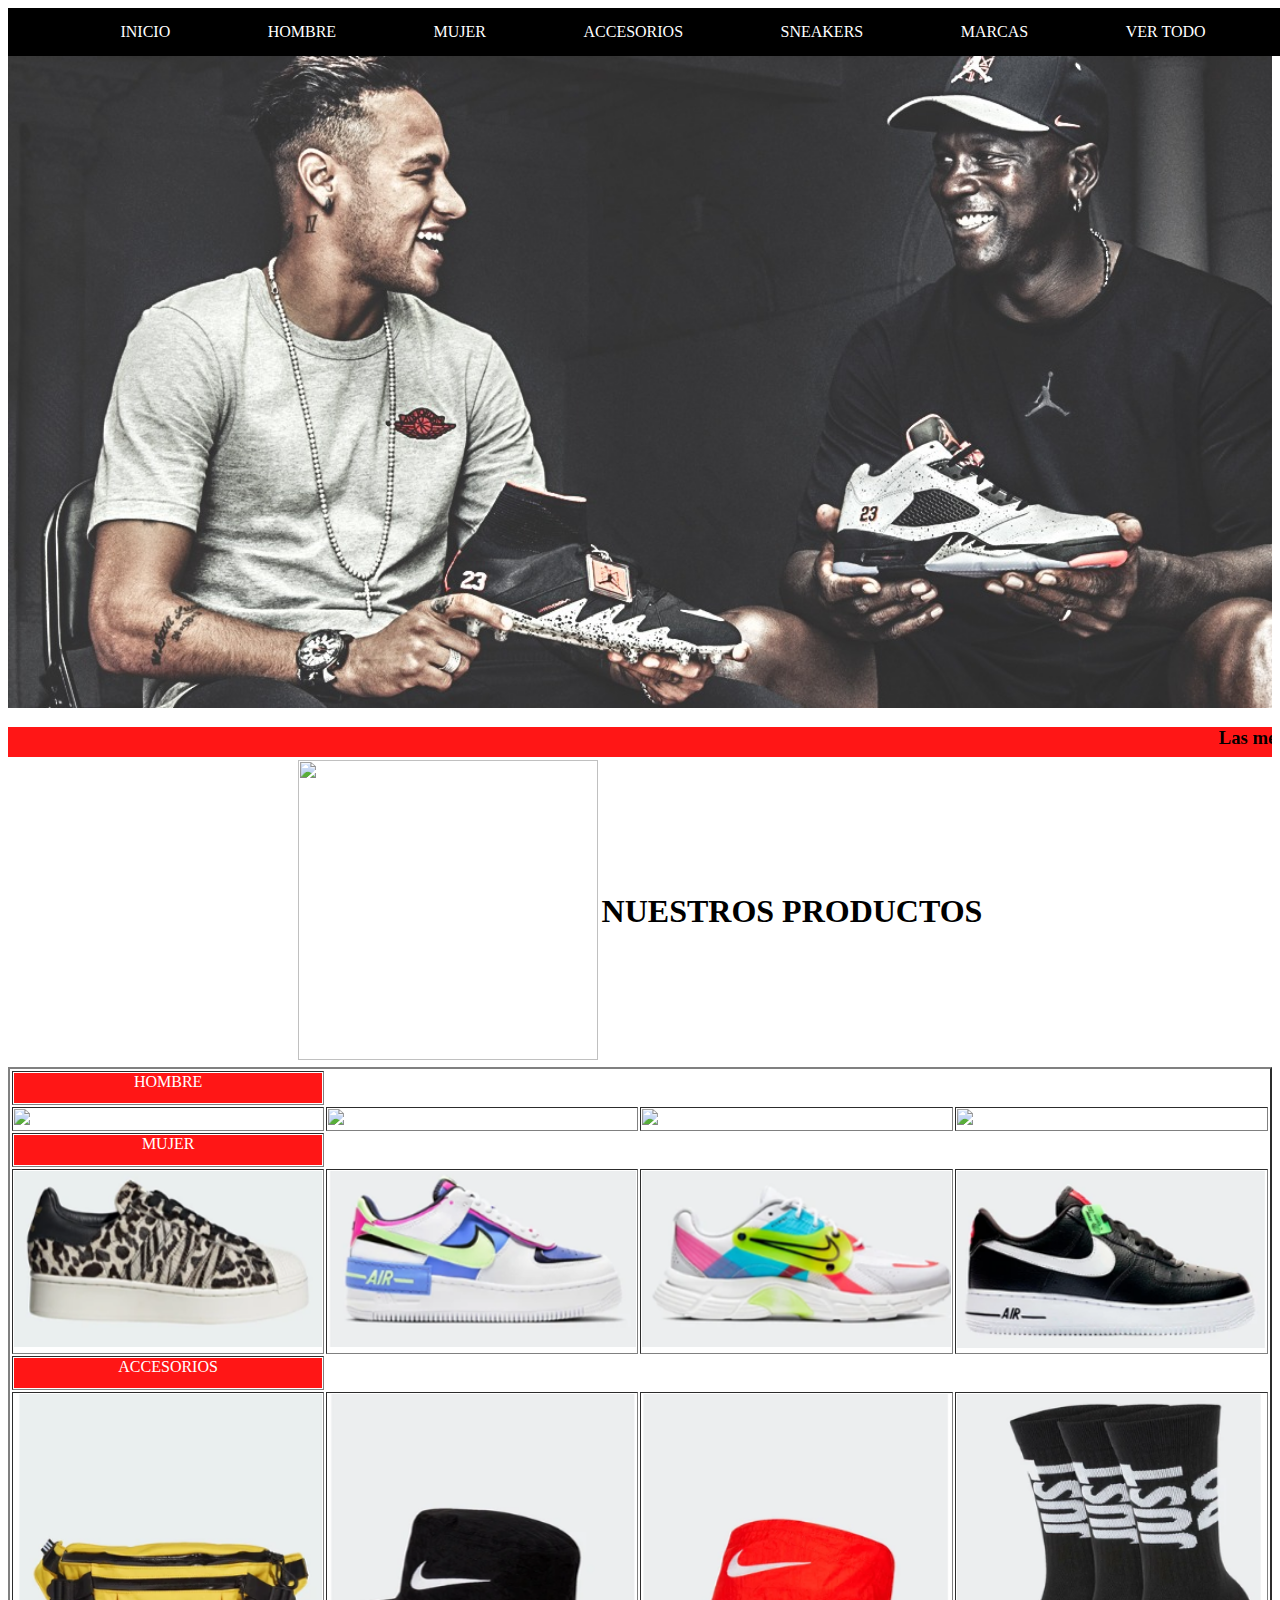
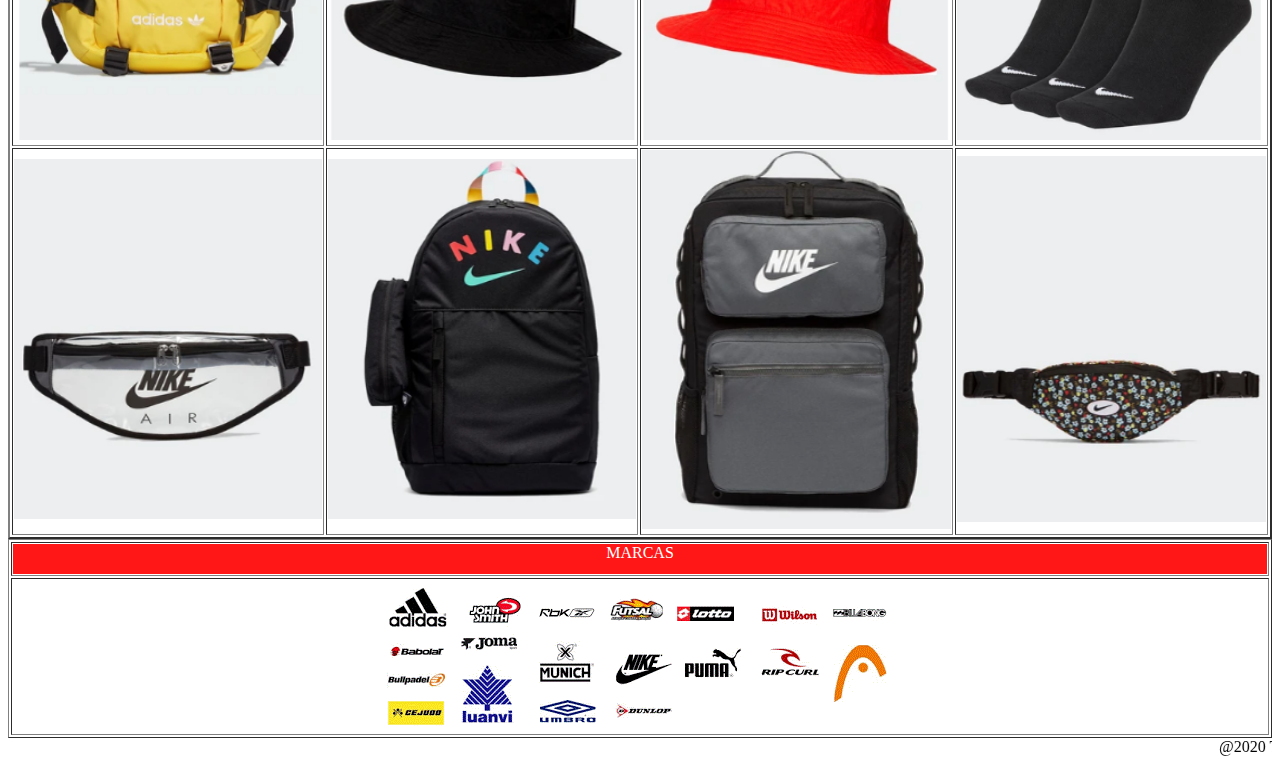
==== index.html @ eeb301fe "Create index.html" ====
<!DOCTYPE html>
<meta name="viewport" content="width=device-width, initial-scale=1.0">
<html>
<head>
<link  rel="icon" href="imagenes/favicon.jpg" type="image/jpg" />

	<title>SNEAKERS.COL</title>
	<meta charset="utf-8">
	<link rel="stylesheet" href="css/estilos.css">

</head>
<body>
	<header> <nav>
		<a href="">INICIO</a>
		<a href="#HOMBRE" title="HOMBRE">HOMBRE</a>
		<a href="#MUJER" title="MUJER">MUJER</a>
		<a href="#ACCESORIOS" title= "ACCESORIOS">ACCESORIOS</a>
		<a href="https://www.dafiti.com.co/sneakers/" target="_blank">SNEAKERS</a>
		<a href="#MARCAS" title="MARCAS">MARCAS</a>
		<a href="#VER TODO" title="VER TODO">VER TODO</a>
	</nav>
 </header>
<a name="VER TODO"></a>
<hgroup class="titulos">
 	<h3><marquee align:"center">Las mejores marcas</marquee></h3>
</hgroup>
<hgroup class="seccion">
<table align="center">
  <tr>
   <td>
<img src="imagenes/logo.png" width= "300" height= "300">
   </td>
   <td>
        <section class="SNEAKERS"><h1 class="titulares">NUESTROS PRODUCTOS</h1>
   </td>
  </tr>
</table>
<table align="center" border="2" width=100%>
  <tr align="center">
    <td><a name="HOMBRE"><section class="titulos">HOMBRE</a></td>
   </tr>
 <tr>
  <td><img src="imagenes/adidas samba x jonah hill.png" width=100%></td>
  <td><img src="imagenes/adidas superstarrun dmc.png" width=100%></td>
  <td><img src="imagenes/air jordan 11 low concord.png" width=100%></td>
  <td><img src="imagenes/nike air barrage low.png" width=100%></td>
 </tr>
  <tr align="center">
  <td><a name="MUJER"><section class="titulos">MUJER</a></td>
  </tr>
  <tr>
  <td><img src="imagenes/Adidas Superstar.png" width=100%></td>
  <td><img src="imagenes/Nike Air Force 1 shadow.png" width=100%></td>
  <td><img src="imagenes/Nike Alphina.png" width=100%></td>
  <td><img src="imagenes/Nike Air force 1 Sage.png" width=100%></td>
 </tr>
<tr align="center">
<td><a name="ACCESORIOS"><section class="titulos">ACCESORIOS</a></td>
  </tr>
 <tr>
  <td><img src="imagenes/Adidas Canguro.png" width=100%></td>
  <td><img src="imagenes/Nike Stussy Bucket Hat black.png" width=100%></td>
  <td><img src="imagenes/Nike Stussy Bucket Hat red.png" width=100%></td>
  <td><img src="imagenes/Nike Medias.png" width=100%></td>
 </tr>
 <tr>
  <td><img src="imagenes/Nike Canguro.png" width=100%></td>
  <td><img src="imagenes/Nike Morral 1.png" width=100%></td>
  <td><img src="imagenes/Nike Morral 2.png" width=100%></td>
  <td><img src="imagenes/Nike Canguro 2.png" width=100%></td>
 </tr>
</tr>
</table>
<table align="center" border="1" width=100%>
<tr>
<td><a name="MARCAS"><section class="titulos">MARCAS</a></td>
  </tr>
 <tr>
  <td align="center"><img src="imagenes/marcas.gif"></td>
 </tr>
</table>
<marquee><section class="SNEAKERS">@2020 Todos los derechos reservados|diseñado por Marcelo Ávila</marquee>
</hgroup>
</body>
</html>
---- css/estilos.css ----
{
	box-sizing: border-box;
margin: #;}
body{
	background: f2f2f2;
}
/"clases reutilizables"/
   centrado{
   	display flex: 
   	justify-content centrado;
   	align-content: center;
   }


header{
	background-image: url(../imagenes/michaeljordan.jpg);
	background-size: cover;
	width: 100%;
	height: 700px;
	 }
nav{
	background: #000;
	padding: 15px;
	display: flex;
	justify-content: space-evenly;
	position: fixed;
	width: 100%
}
a{
	color: #FFF;
	text-decoration: none;
	display: black
	padding:10px;
}
a:hover{
	color: #FF1616;
	font-size:  35px;
	background: #222;
}
.titulos{
	background-color: #FF1616;
	height: 30px;
	width: 100%;
        text-align: center;
.seccion{
	background-color: #ffffff;
	height: 300px;
	width: 100%;
        text-align: center;
}
.SNEAKERS{
        color: #CCCFFF;
	width: 1000%
	height: 1000px;
}
.titulares{
	color: #ffffff;
	font-size: 35px;
	text-transform: uppercase;
        text-align: center;
}
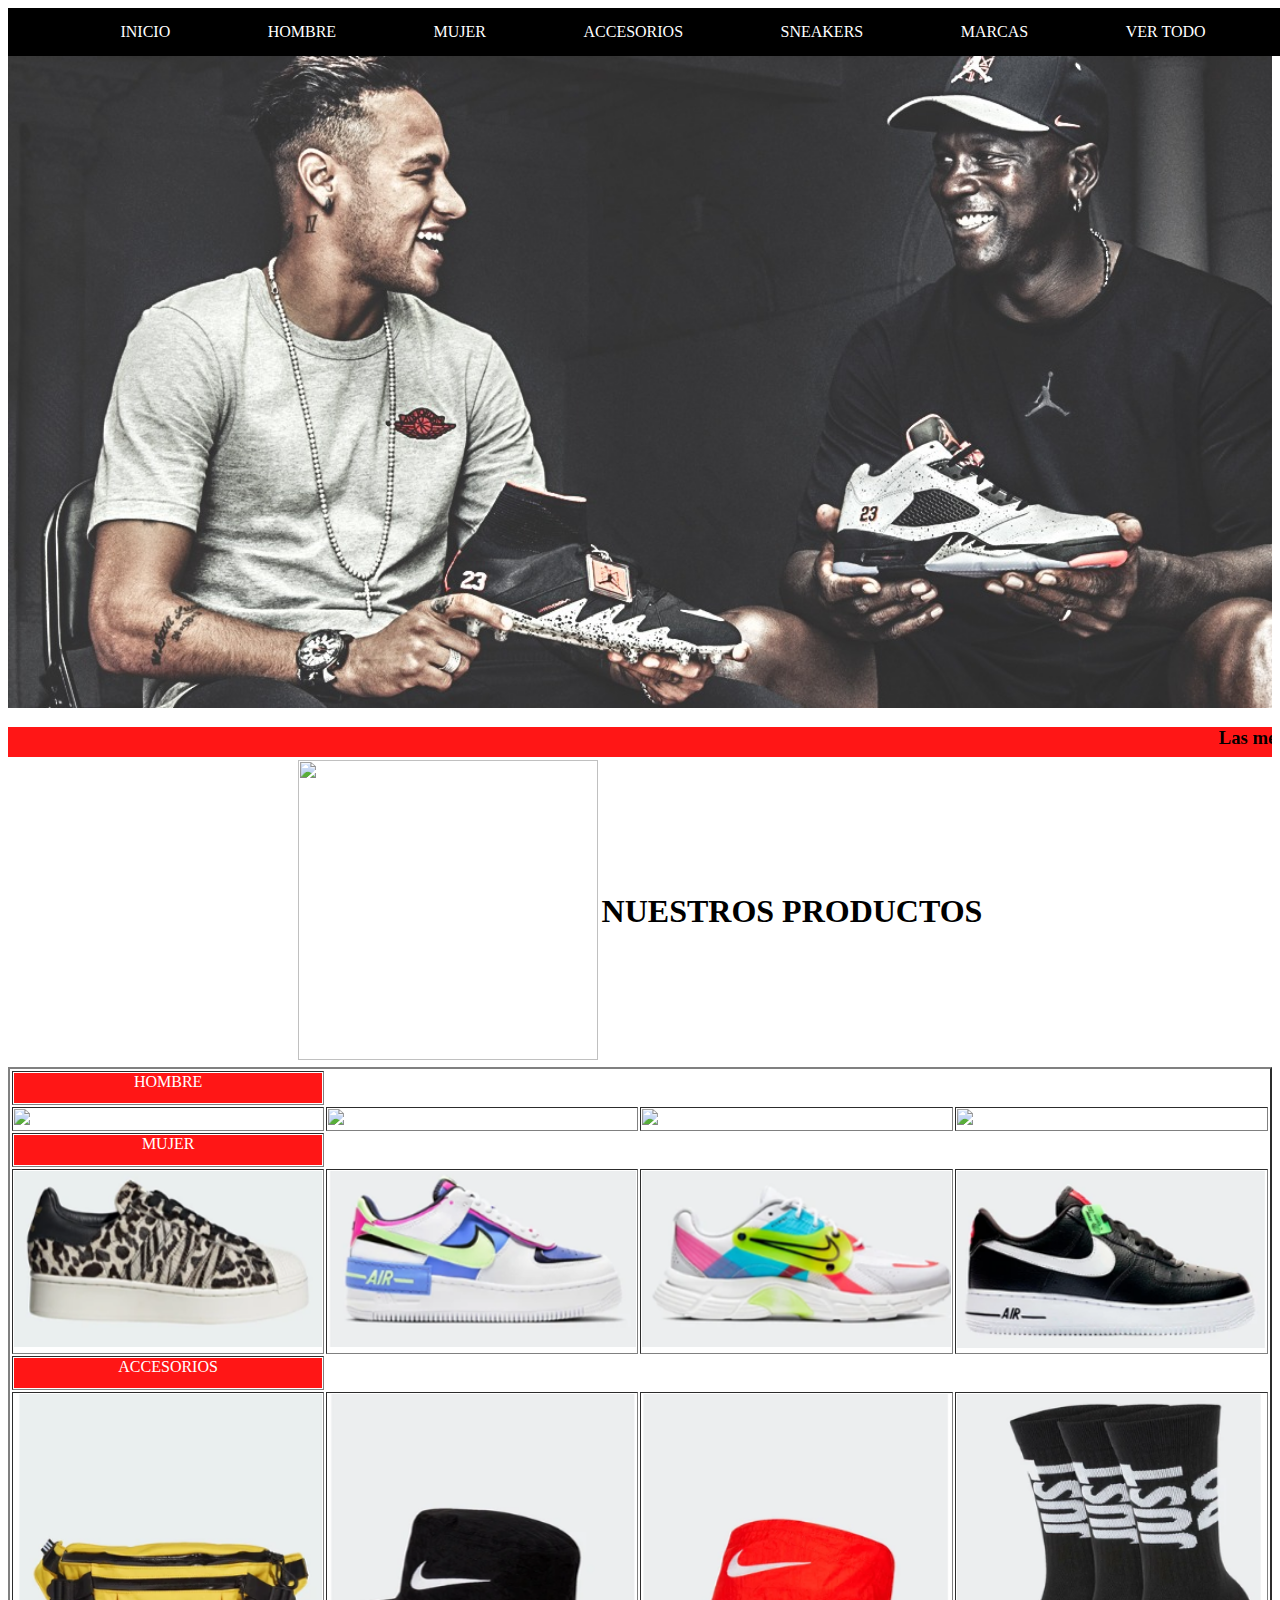
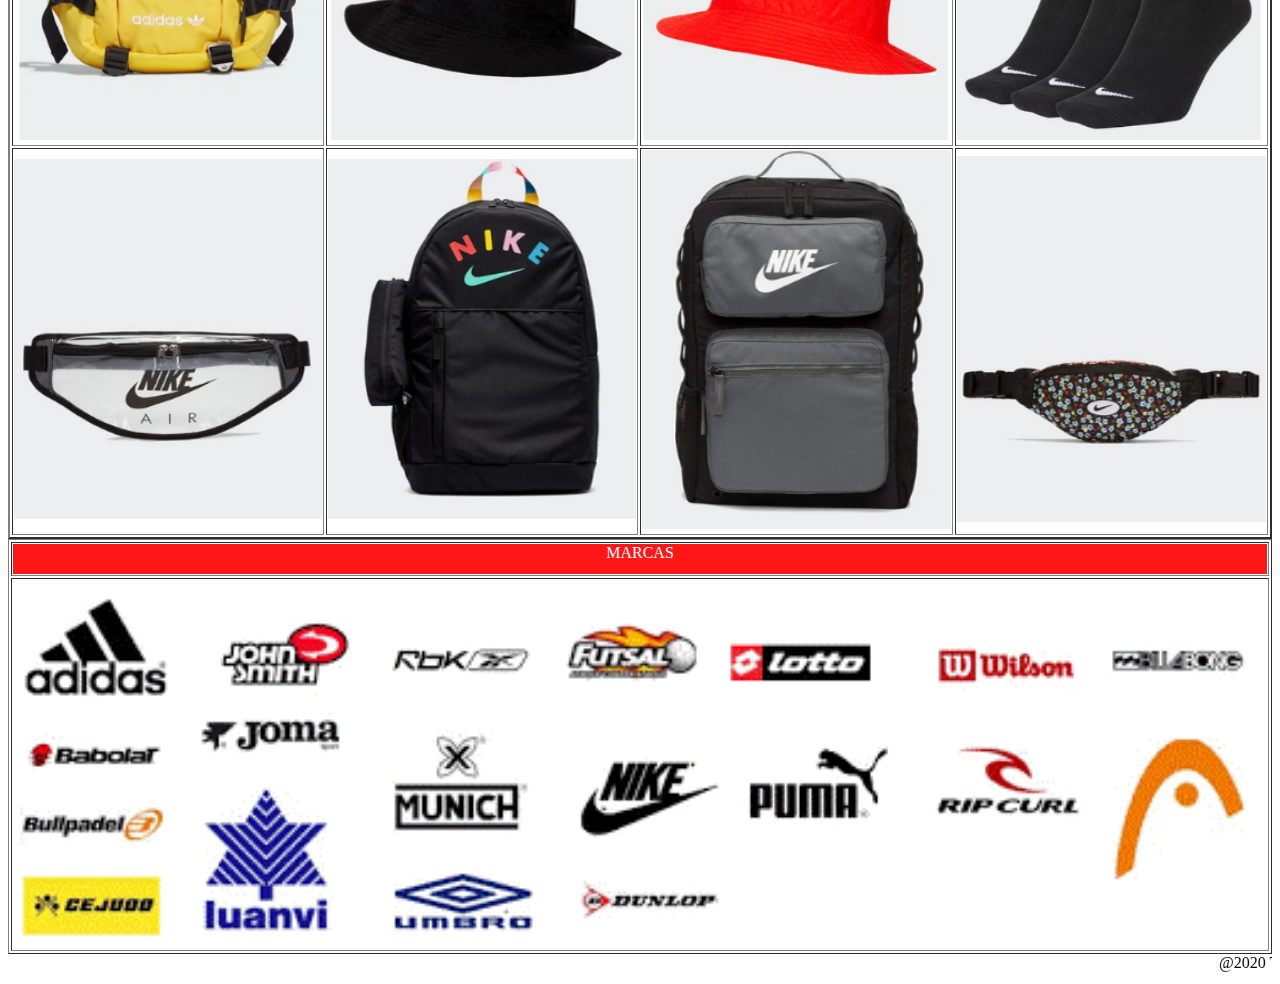
==== commit 798936ad: "Update index.html" ====
--- a/index.html
+++ b/index.html
@@ -76,7 +76,7 @@
 <td><a name="MARCAS"><section class="titulos">MARCAS</a></td>
   </tr>
  <tr>
-  <td align="center"><img src="imagenes/marcas.gif"></td>
+  <td align="center"><img src="imagenes/marcas.gif" width=100%></td>
  </tr>
 </table>
 <marquee><section class="SNEAKERS">@2020 Todos los derechos reservados|diseñado por Marcelo Ávila</marquee>
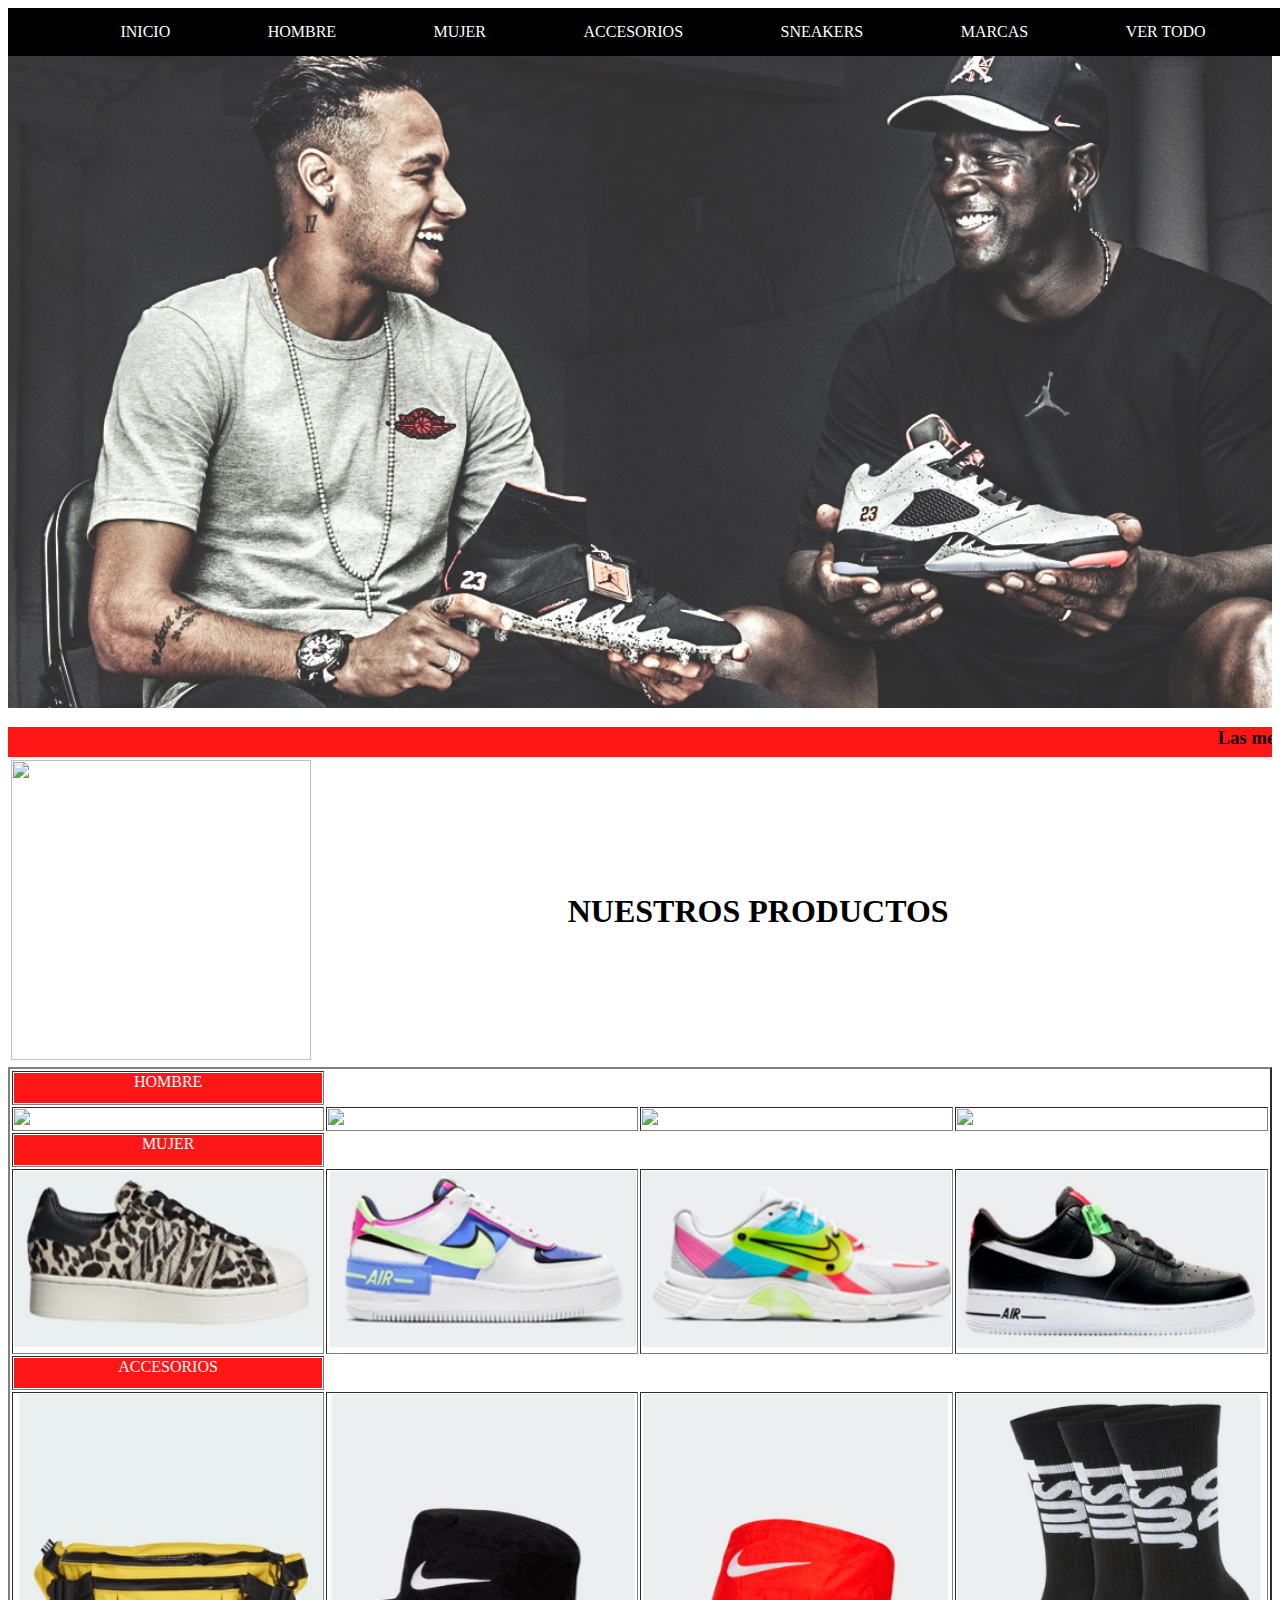
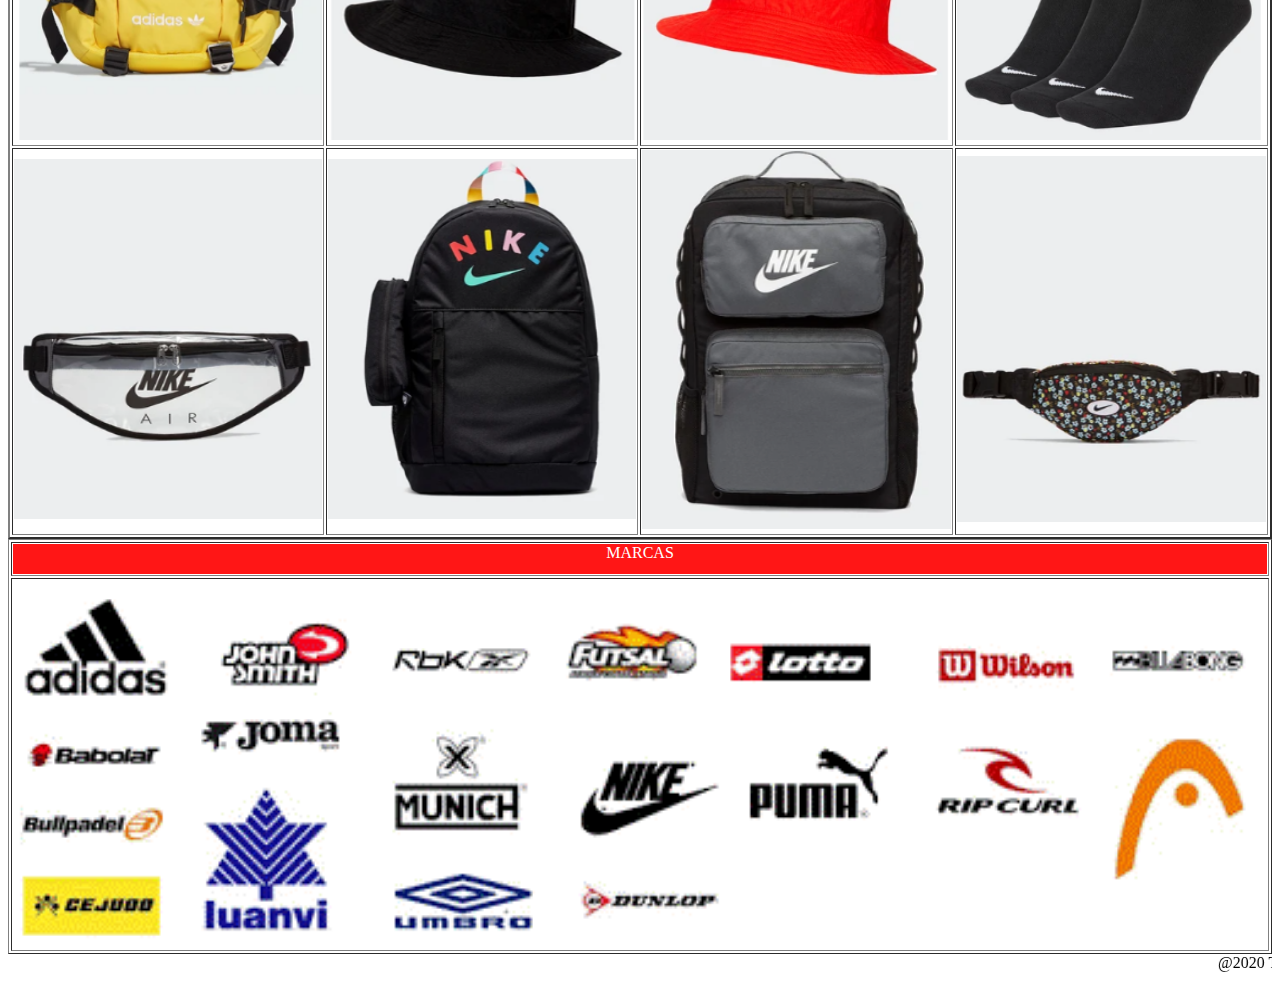
==== commit 8d677f43: "Update index.html" ====
--- a/index.html
+++ b/index.html
@@ -25,7 +25,7 @@
  	<h3><marquee align:"center">Las mejores marcas</marquee></h3>
 </hgroup>
 <hgroup class="seccion">
-<table align="center">
+<table align="center" width=100%>
   <tr>
    <td>
 <img src="imagenes/logo.png" width= "300" height= "300">
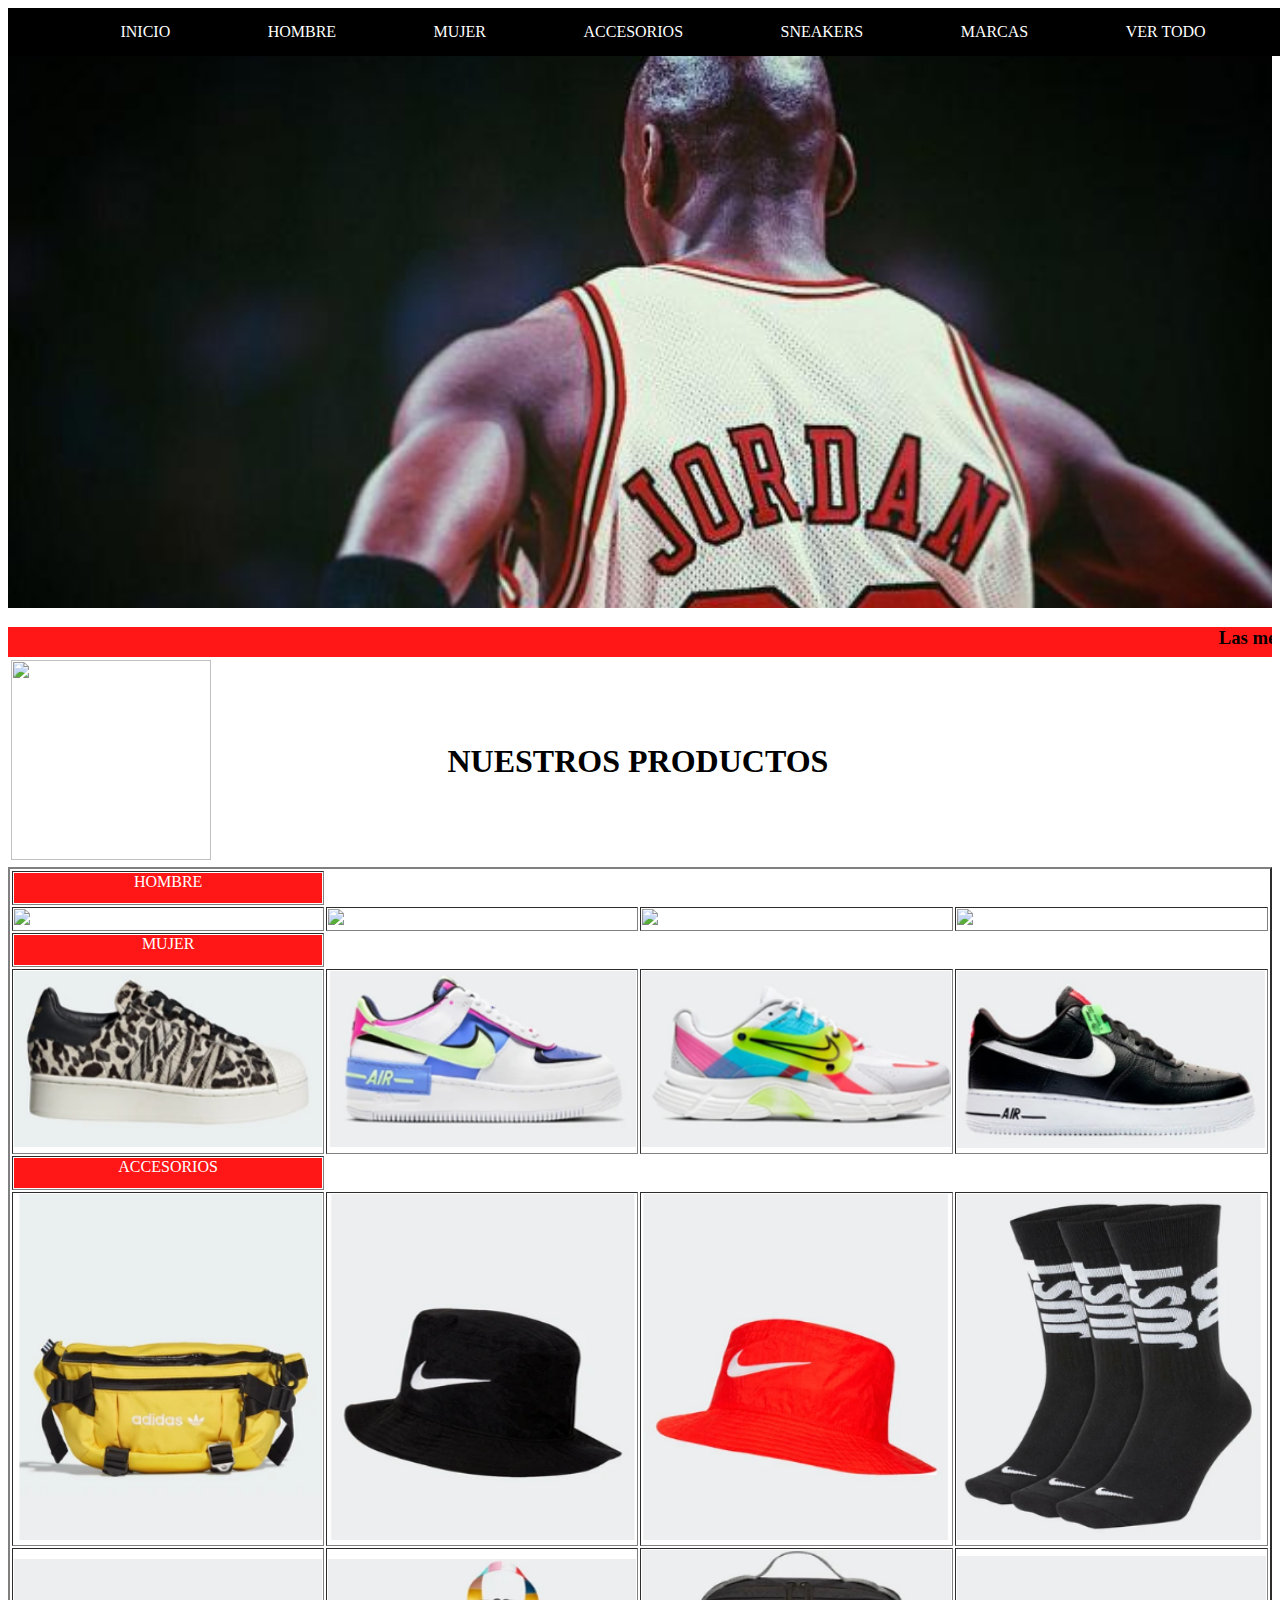
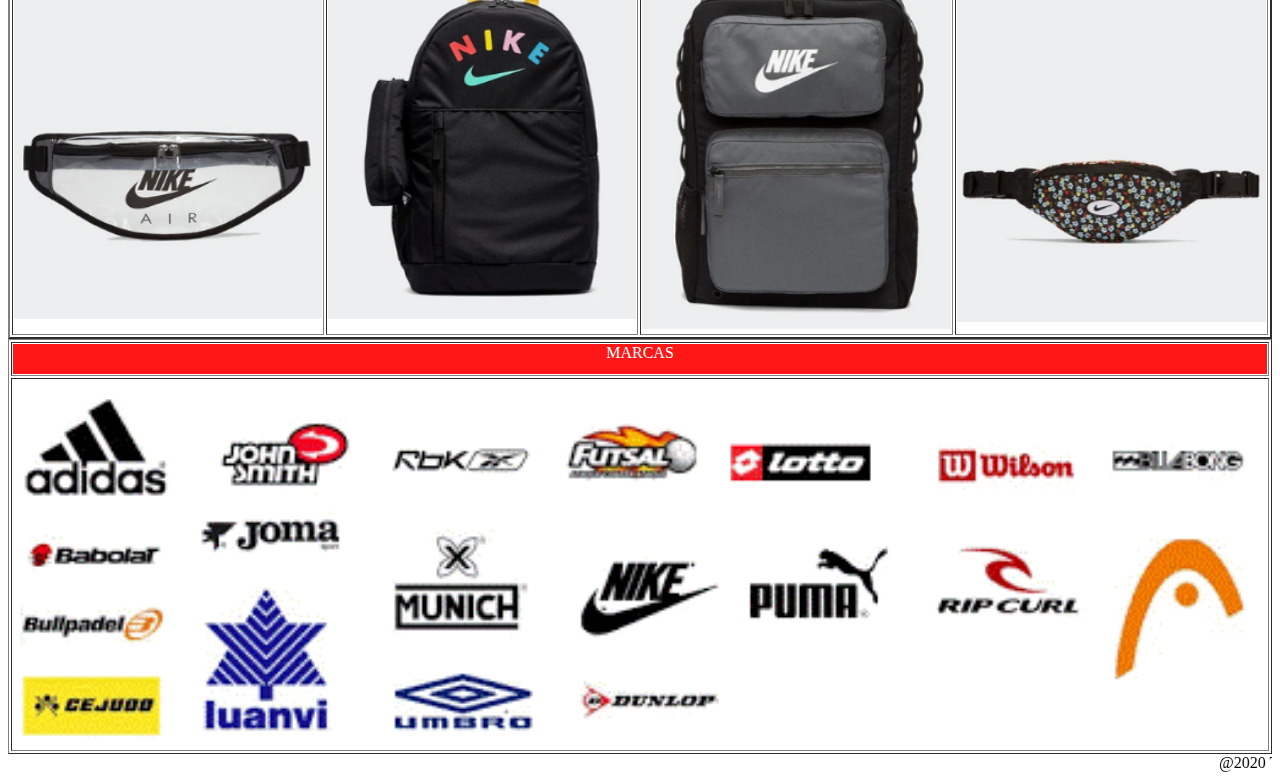
==== commit d701e691: "Update index.html" ====
--- a/index.html
+++ b/index.html
@@ -1,5 +1,4 @@
 <!DOCTYPE html>
-<meta name="viewport" content="width=device-width, initial-scale=1.0">
 <html>
 <head>
 <link  rel="icon" href="imagenes/favicon.jpg" type="image/jpg" />
@@ -15,7 +14,7 @@
 		<a href="#HOMBRE" title="HOMBRE">HOMBRE</a>
 		<a href="#MUJER" title="MUJER">MUJER</a>
 		<a href="#ACCESORIOS" title= "ACCESORIOS">ACCESORIOS</a>
-		<a href="https://www.dafiti.com.co/sneakers/" target="_blank">SNEAKERS</a>
+		<a href="https://hype.com.co/" target="_blank">SNEAKERS</a>
 		<a href="#MARCAS" title="MARCAS">MARCAS</a>
 		<a href="#VER TODO" title="VER TODO">VER TODO</a>
 	</nav>
@@ -28,7 +27,7 @@
 <table align="center" width=100%>
   <tr>
    <td>
-<img src="imagenes/logo.png" width= "300" height= "300">
+<img src="imagenes/logo.png" width= "200" height= "200">
    </td>
    <td>
         <section class="SNEAKERS"><h1 class="titulares">NUESTROS PRODUCTOS</h1>
--- a/css/estilos.css
+++ b/css/estilos.css
@@ -4,7 +4,7 @@
 body{
 	background: f2f2f2;
 }
-/"clases reutilizables"/
+/*clases reutilizables*/
    centrado{
    	display flex: 
    	justify-content centrado;
@@ -13,13 +13,34 @@
 
 
 header{
-	background-image: url(../imagenes/michaeljordan.jpg);
-	background-size: cover;
+	background-image: url(../imagenes/michaeljordan1.jpg);
+        background-size: 100%;
+        background-repeat: no-repeat;
+        background-attachment: fixed;
 	width: 100%;
-	height: 700px;
+	height: 600px;
 	 }
+
+breakpoint  {
+max-width: 100%;
+display: inline-block;
+}
+/* 2 columnas para tablets */
+@media (min-width: 420px) {
+breakpoint  {
+max-width: 48%;
+}
+}
+/* 4 columnas para grandes dispositivos*/
+@media (min-width: 760px) {
+breakpoint  {
+max-width: 24%;
+}
+}
+
 nav{
 	background: #000;
+	margin: 0;
 	padding: 15px;
 	display: flex;
 	justify-content: space-evenly;
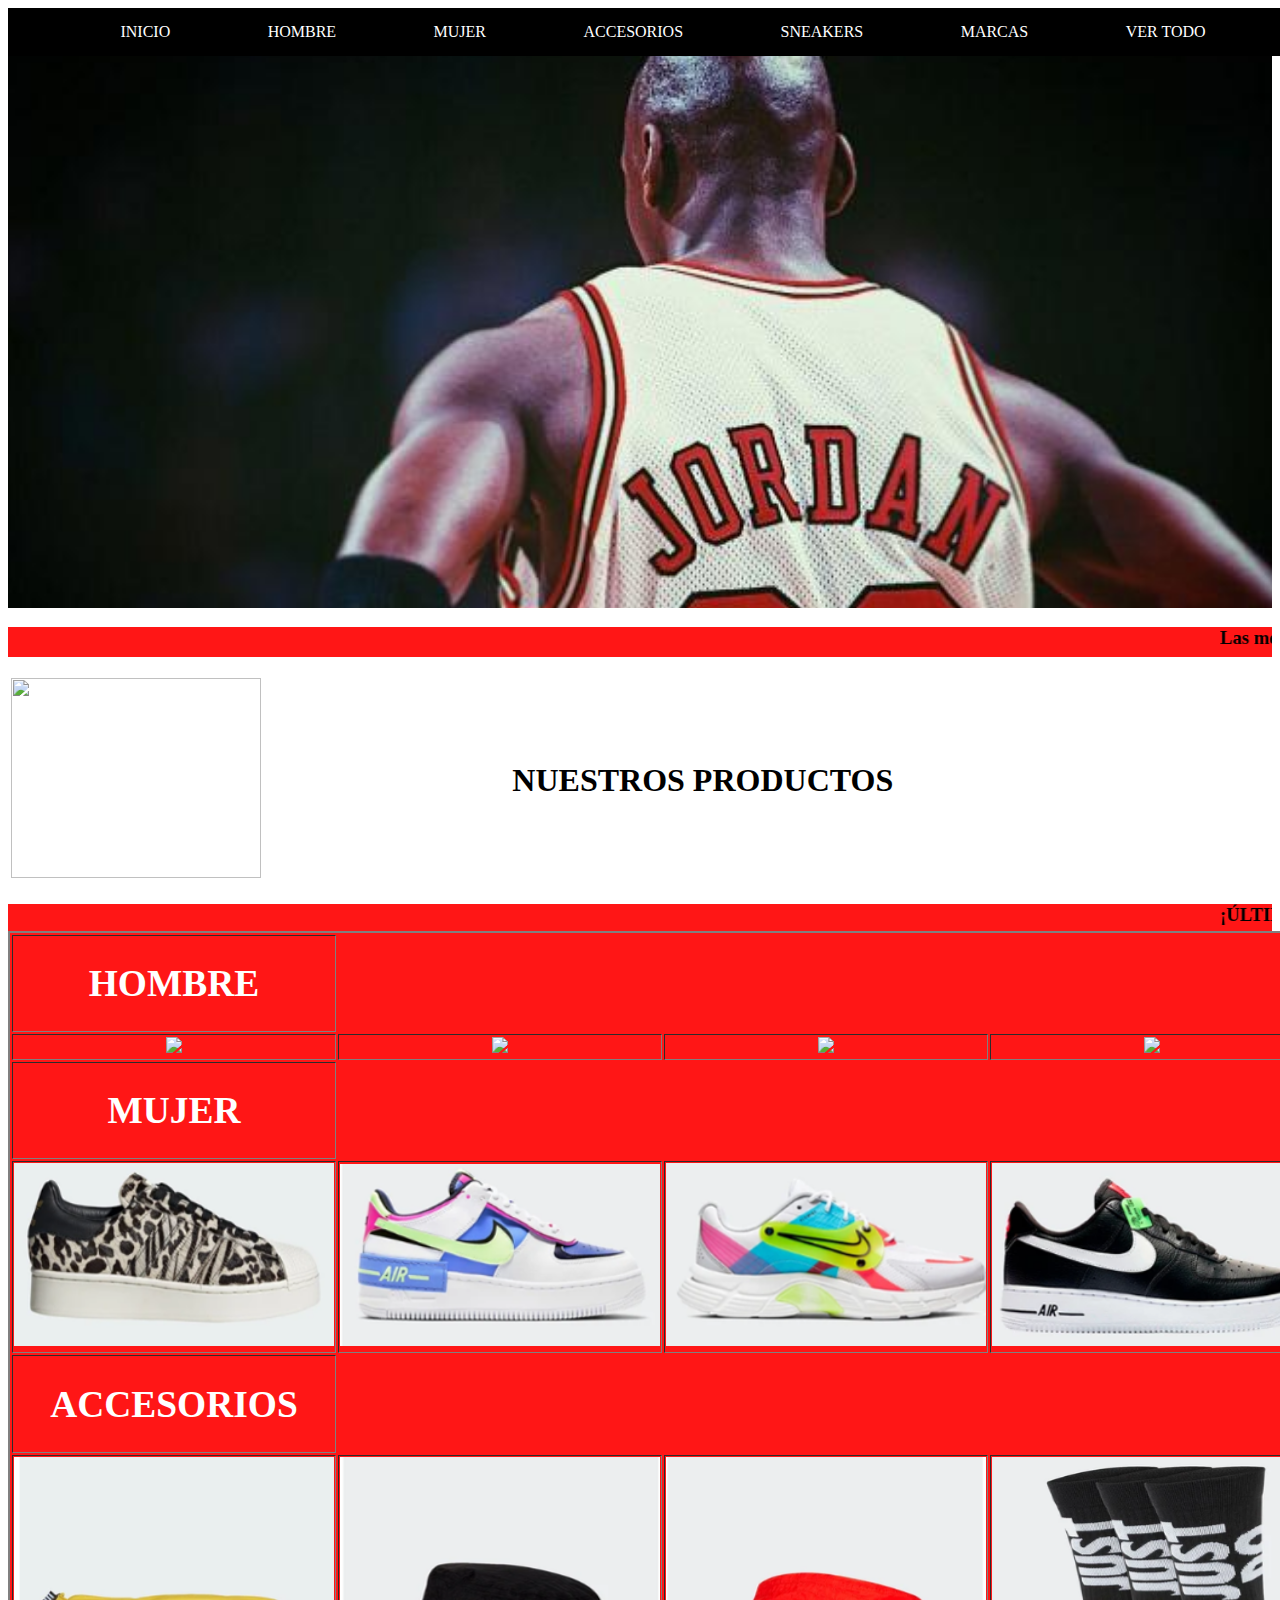
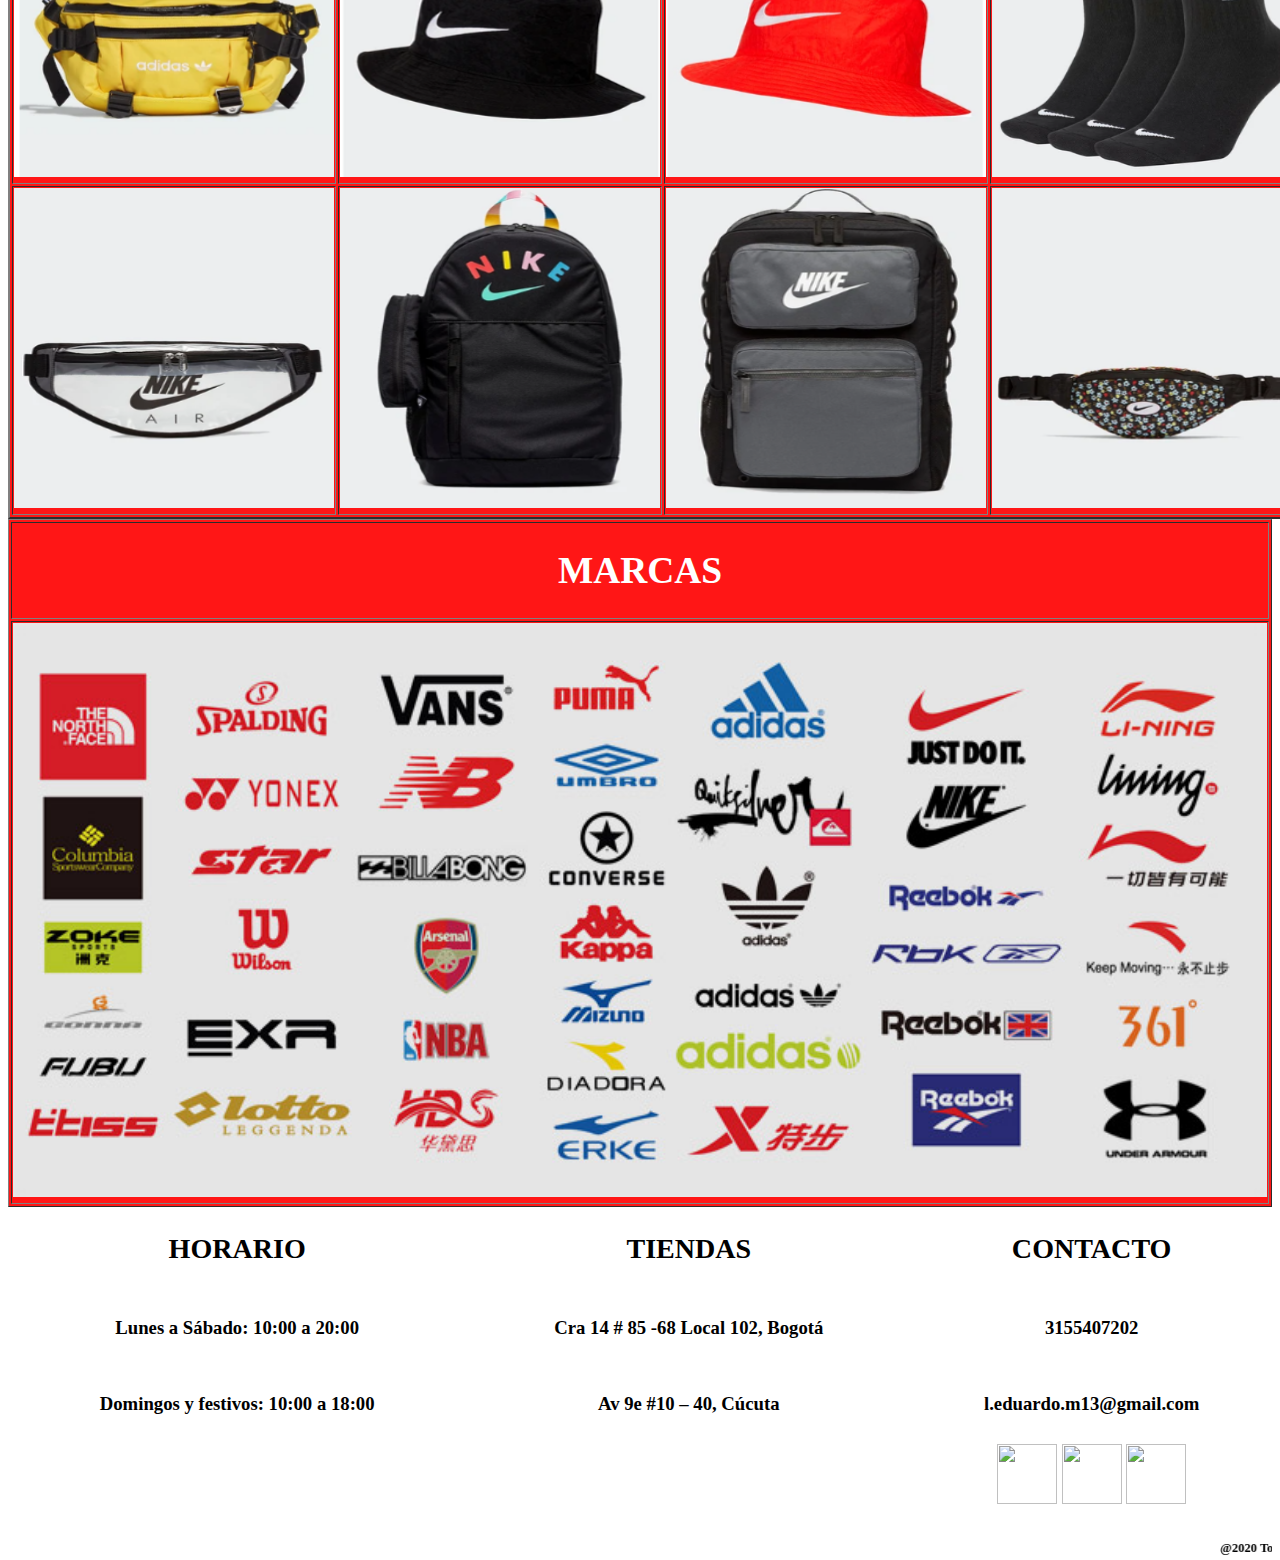
==== commit 7270f0b5: "Update index.html" ====
--- a/index.html
+++ b/index.html
@@ -20,23 +20,21 @@
 	</nav>
  </header>
 <a name="VER TODO"></a>
-<hgroup class="titulos">
- 	<h3><marquee align:"center">Las mejores marcas</marquee></h3>
-</hgroup>
-<hgroup class="seccion">
+ 	<h3 class="titulos"><marquee align:"center">Las mejores marcas</marquee></h3>
 <table align="center" width=100%>
   <tr>
    <td>
-<img src="imagenes/logo.png" width= "200" height= "200">
+<img src="imagenes/logo.png" width= "250" height= "200">
    </td>
    <td>
-        <section class="SNEAKERS"><h1 class="titulares">NUESTROS PRODUCTOS</h1>
+        <h1 class="titulares">NUESTROS PRODUCTOS</h1>
    </td>
   </tr>
 </table>
-<table align="center" border="2" width=100%>
+<h3 class="titulos"><marquee ><b>¡ÚLTIMOS LANZAMIENTOS!</marquee></h>
+<table align="center" border="2" width=100% section class="titulos">
   <tr align="center">
-    <td><a name="HOMBRE"><section class="titulos">HOMBRE</a></td>
+    <td><a name="HOMBRE"><h1>HOMBRE</h></a></td>
    </tr>
  <tr>
   <td><img src="imagenes/adidas samba x jonah hill.png" width=100%></td>
@@ -45,7 +43,7 @@
   <td><img src="imagenes/nike air barrage low.png" width=100%></td>
  </tr>
   <tr align="center">
-  <td><a name="MUJER"><section class="titulos">MUJER</a></td>
+  <td><a name="MUJER"><h1>MUJER</h></a></td>
   </tr>
   <tr>
   <td><img src="imagenes/Adidas Superstar.png" width=100%></td>
@@ -54,31 +52,54 @@
   <td><img src="imagenes/Nike Air force 1 Sage.png" width=100%></td>
  </tr>
 <tr align="center">
-<td><a name="ACCESORIOS"><section class="titulos">ACCESORIOS</a></td>
+<td><a name="ACCESORIOS"><h1>ACCESORIOS</h></a></td>
   </tr>
  <tr>
-  <td><img src="imagenes/Adidas Canguro.png" width=100%></td>
-  <td><img src="imagenes/Nike Stussy Bucket Hat black.png" width=100%></td>
-  <td><img src="imagenes/Nike Stussy Bucket Hat red.png" width=100%></td>
-  <td><img src="imagenes/Nike Medias.png" width=100%></td>
+  <td><img src="imagenes/Adidas Canguro.png" width= "320" height= "320"></td>
+  <td><img src="imagenes/Nike Stussy Bucket Hat black.png" width= "320" height= "320"></td>
+  <td><img src="imagenes/Nike Stussy Bucket Hat red.png" width= "320" height= "320"></td>
+  <td><img src="imagenes/Nike Medias.png" width= "320" height= "320"></td>
  </tr>
  <tr>
-  <td><img src="imagenes/Nike Canguro.png" width=100%></td>
-  <td><img src="imagenes/Nike Morral 1.png" width=100%></td>
-  <td><img src="imagenes/Nike Morral 2.png" width=100%></td>
-  <td><img src="imagenes/Nike Canguro 2.png" width=100%></td>
+  <td><img src="imagenes/Nike Canguro.png" width= "320" height= "320"></td>
+  <td><img src="imagenes/Nike Morral 1.png" width= "320" height= "320"></td>
+  <td><img src="imagenes/Nike Morral 2.png" width= "320" height= "320"></td>
+  <td><img src="imagenes/Nike Canguro 2.png" width= "320" height= "320"></td>
  </tr>
 </tr>
 </table>
-<table align="center" border="1" width=100%>
+<table align="center" border="1" width=100% section class="titulos">
 <tr>
-<td><a name="MARCAS"><section class="titulos">MARCAS</a></td>
+<td><a name="MARCAS"><h1>MARCAS</h></a></td>
   </tr>
  <tr>
   <td align="center"><img src="imagenes/marcas.gif" width=100%></td>
  </tr>
 </table>
-<marquee><section class="SNEAKERS">@2020 Todos los derechos reservados|diseñado por Marcelo Ávila</marquee>
-</hgroup>
+<table align="center" width=100% section class="contacto">
+<tr>
+<td><h2><b>HORARIO</h></td>
+<td><h2><b>TIENDAS</h></td>
+<td><h2><b>CONTACTO</h></td>
+  </tr>
+ <tr>
+  <td><h4>Lunes a Sábado: 10:00 a 20:00</h></td>
+  <td><h4>Cra 14 # 85 -68 Local 102, Bogotá</h></td>
+  <td><h4>3155407202</h></td>
+ </tr>
+<tr>
+<td><h4>Domingos y festivos: 10:00 a 18:00</h></td>
+<td><h4>Av 9e #10 – 40, Cúcuta</h></td>
+<td><h4>l.eduardo.m13@gmail.com</h></td>
+  </tr>
+<tr>
+<td></td>
+<td></td>
+<td><a href="http://wa.me/573155407202" target="_blank"><img src="imagenes/whapp.png"width= "60" height= "60"></a>
+    <a href="https://www.facebook.com/welovesneakers/" target="_blank"><img src="imagenes/fb.png" width= "60" height= "60"></a>
+    <a href="https://www.instagram.com/sneakernews/?hl=es-la" target="_blank"><img src="imagenes/ins.png" width= "60" height= "60"></a></td>
+  </tr>
+</table>
 </body>
+<section class ="sneakers"><h6><marquee>@2020 Todos los derechos reservados Sneakers Colombia|Diseñado por Marcelo Ávila</marquee></h>
 </html>
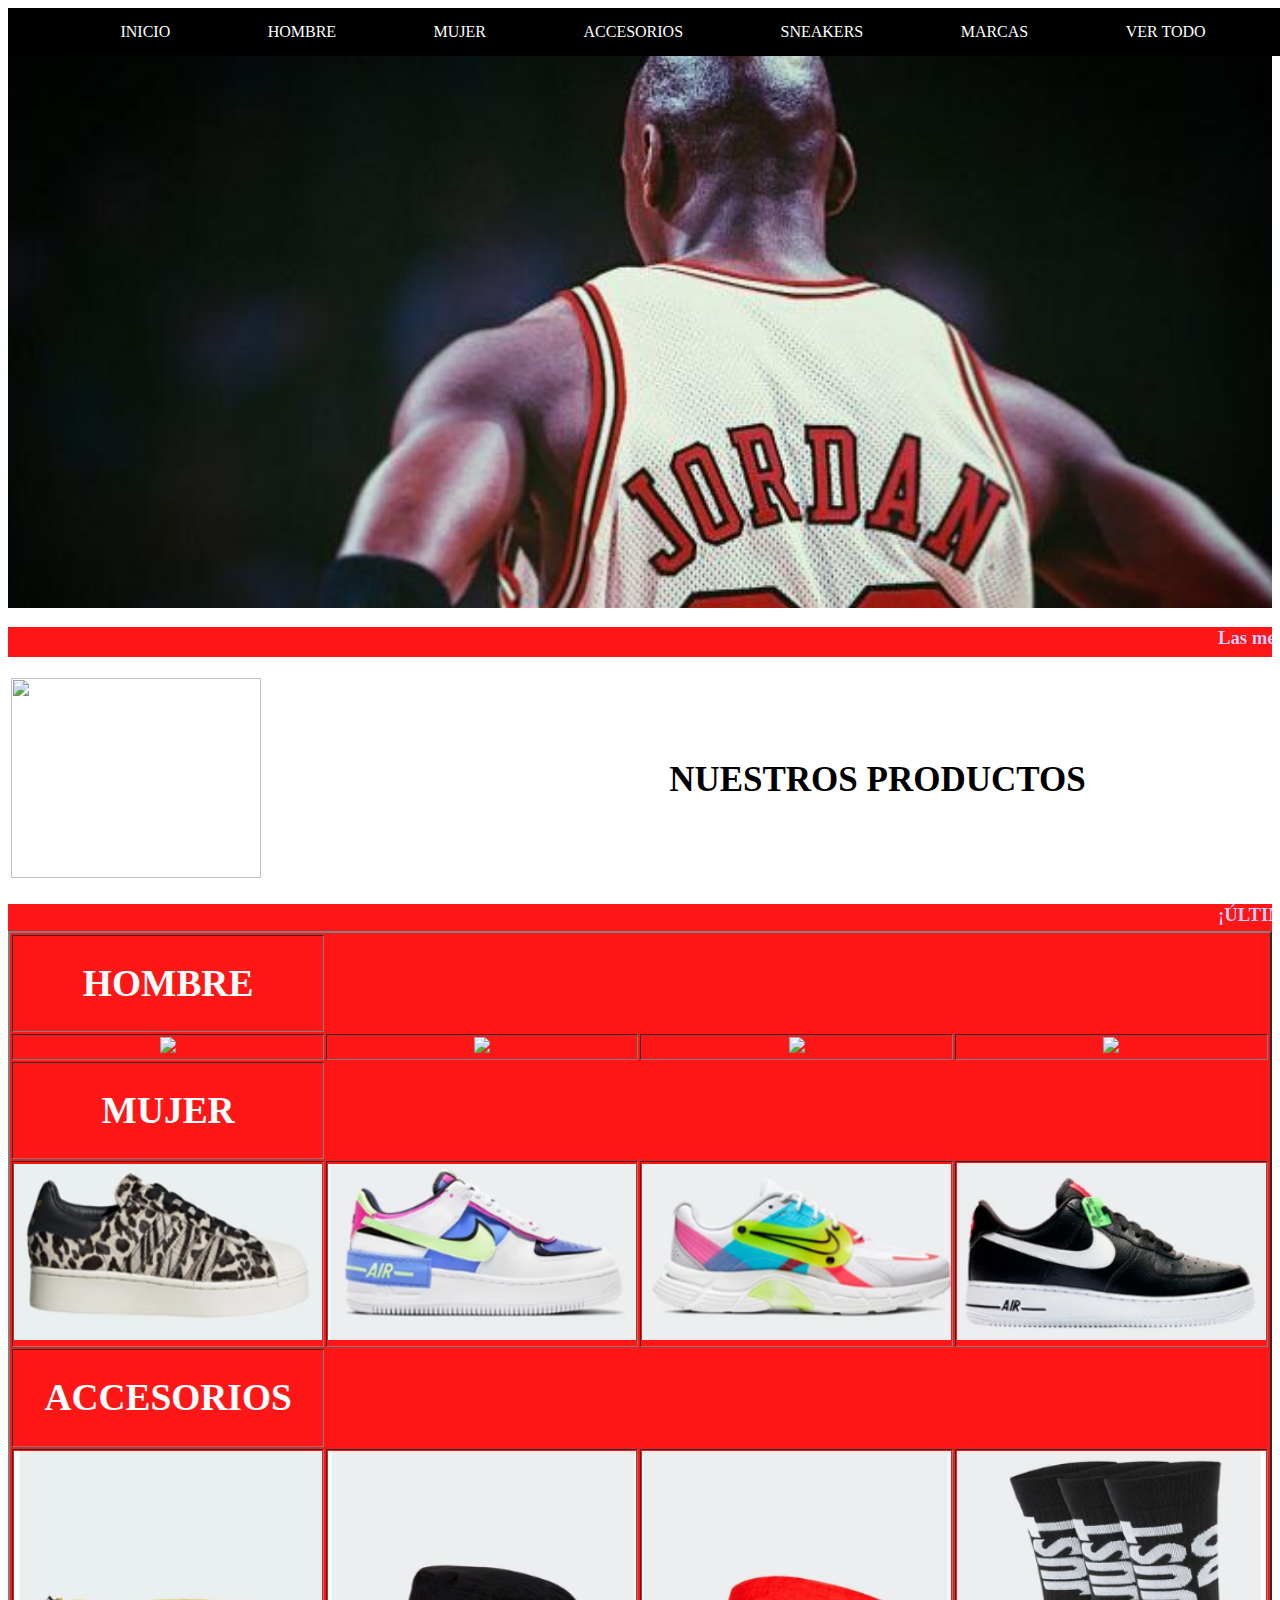
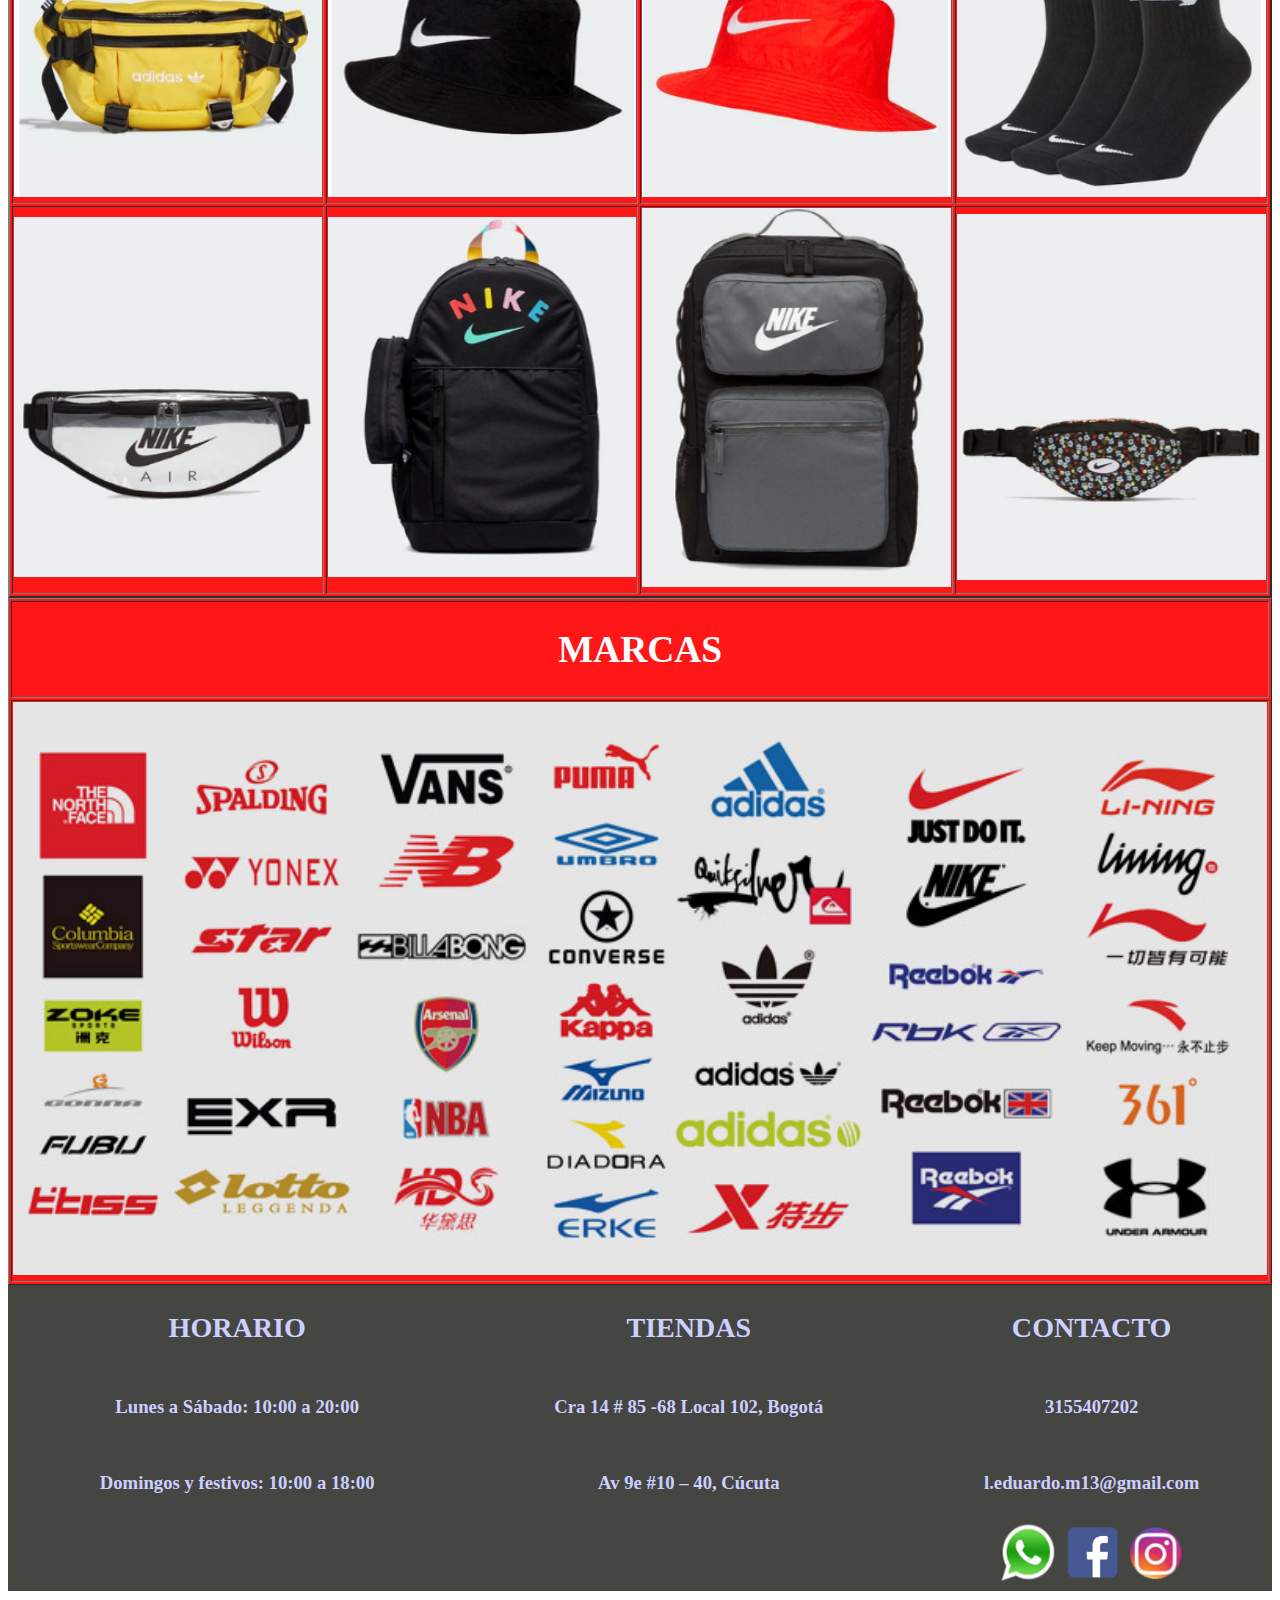
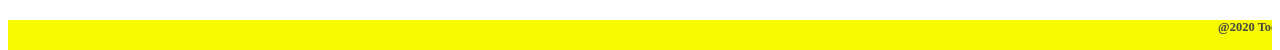
==== commit 04b79aac: "Update index.html" ====
--- a/index.html
+++ b/index.html
@@ -33,7 +33,7 @@
 </table>
 <h3 class="titulos"><marquee ><b>¡ÚLTIMOS LANZAMIENTOS!</marquee></h>
 <table align="center" border="2" width=100% section class="titulos">
-  <tr align="center">
+  <tr>
     <td><a name="HOMBRE"><h1>HOMBRE</h></a></td>
    </tr>
  <tr>
@@ -42,7 +42,7 @@
   <td><img src="imagenes/air jordan 11 low concord.png" width=100%></td>
   <td><img src="imagenes/nike air barrage low.png" width=100%></td>
  </tr>
-  <tr align="center">
+  <tr>
   <td><a name="MUJER"><h1>MUJER</h></a></td>
   </tr>
   <tr>
@@ -51,22 +51,21 @@
   <td><img src="imagenes/Nike Alphina.png" width=100%></td>
   <td><img src="imagenes/Nike Air force 1 Sage.png" width=100%></td>
  </tr>
-<tr align="center">
+<tr>
 <td><a name="ACCESORIOS"><h1>ACCESORIOS</h></a></td>
   </tr>
  <tr>
-  <td><img src="imagenes/Adidas Canguro.png" width= "320" height= "320"></td>
-  <td><img src="imagenes/Nike Stussy Bucket Hat black.png" width= "320" height= "320"></td>
-  <td><img src="imagenes/Nike Stussy Bucket Hat red.png" width= "320" height= "320"></td>
-  <td><img src="imagenes/Nike Medias.png" width= "320" height= "320"></td>
+  <td><img src="imagenes/Adidas Canguro.png" width=100%></td>
+  <td><img src="imagenes/Nike Stussy Bucket Hat black.png" width=100%></td>
+  <td><img src="imagenes/Nike Stussy Bucket Hat red.png" width=100%></td>
+  <td><img src="imagenes/Nike Medias.png" width=100%></td>
  </tr>
  <tr>
-  <td><img src="imagenes/Nike Canguro.png" width= "320" height= "320"></td>
-  <td><img src="imagenes/Nike Morral 1.png" width= "320" height= "320"></td>
-  <td><img src="imagenes/Nike Morral 2.png" width= "320" height= "320"></td>
-  <td><img src="imagenes/Nike Canguro 2.png" width= "320" height= "320"></td>
+  <td><img src="imagenes/Nike Canguro.png" width=100%></td>
+  <td><img src="imagenes/Nike Morral 1.png" width=100%></td>
+  <td><img src="imagenes/Nike Morral 2.png" width=100%></td>
+  <td><img src="imagenes/Nike Canguro 2.png" width=100%></td>
  </tr>
-</tr>
 </table>
 <table align="center" border="1" width=100% section class="titulos">
 <tr>
--- a/css/estilos.css
+++ b/css/estilos.css
@@ -60,23 +60,37 @@
 }
 .titulos{
 	background-color: #FF1616;
+        color: #CCCFFF;
 	height: 30px;
 	width: 100%;
         text-align: center;
+        font-family: Verdana;
+}
+.contacto{
+	background-color: #454542;
+        color: #CCCFFF;
+	height: 30px;
+	width: 100%;
+        text-align: center;
+        font-family: Verdana;
+}
 .seccion{
 	background-color: #ffffff;
 	height: 300px;
 	width: 100%;
         text-align: center;
 }
-.SNEAKERS{
-        color: #CCCFFF;
-	width: 1000%
-	height: 1000px;
+.sneakers{
+	background-color: #F7FA00;
+        color: #454542;
+	height: 30px;
+	width: 100%;
+        text-align: center;
 }
 .titulares{
-	color: #ffffff;
+	color: #000000;
 	font-size: 35px;
 	text-transform: uppercase;
         text-align: center;
+        font-family: forte;
 }
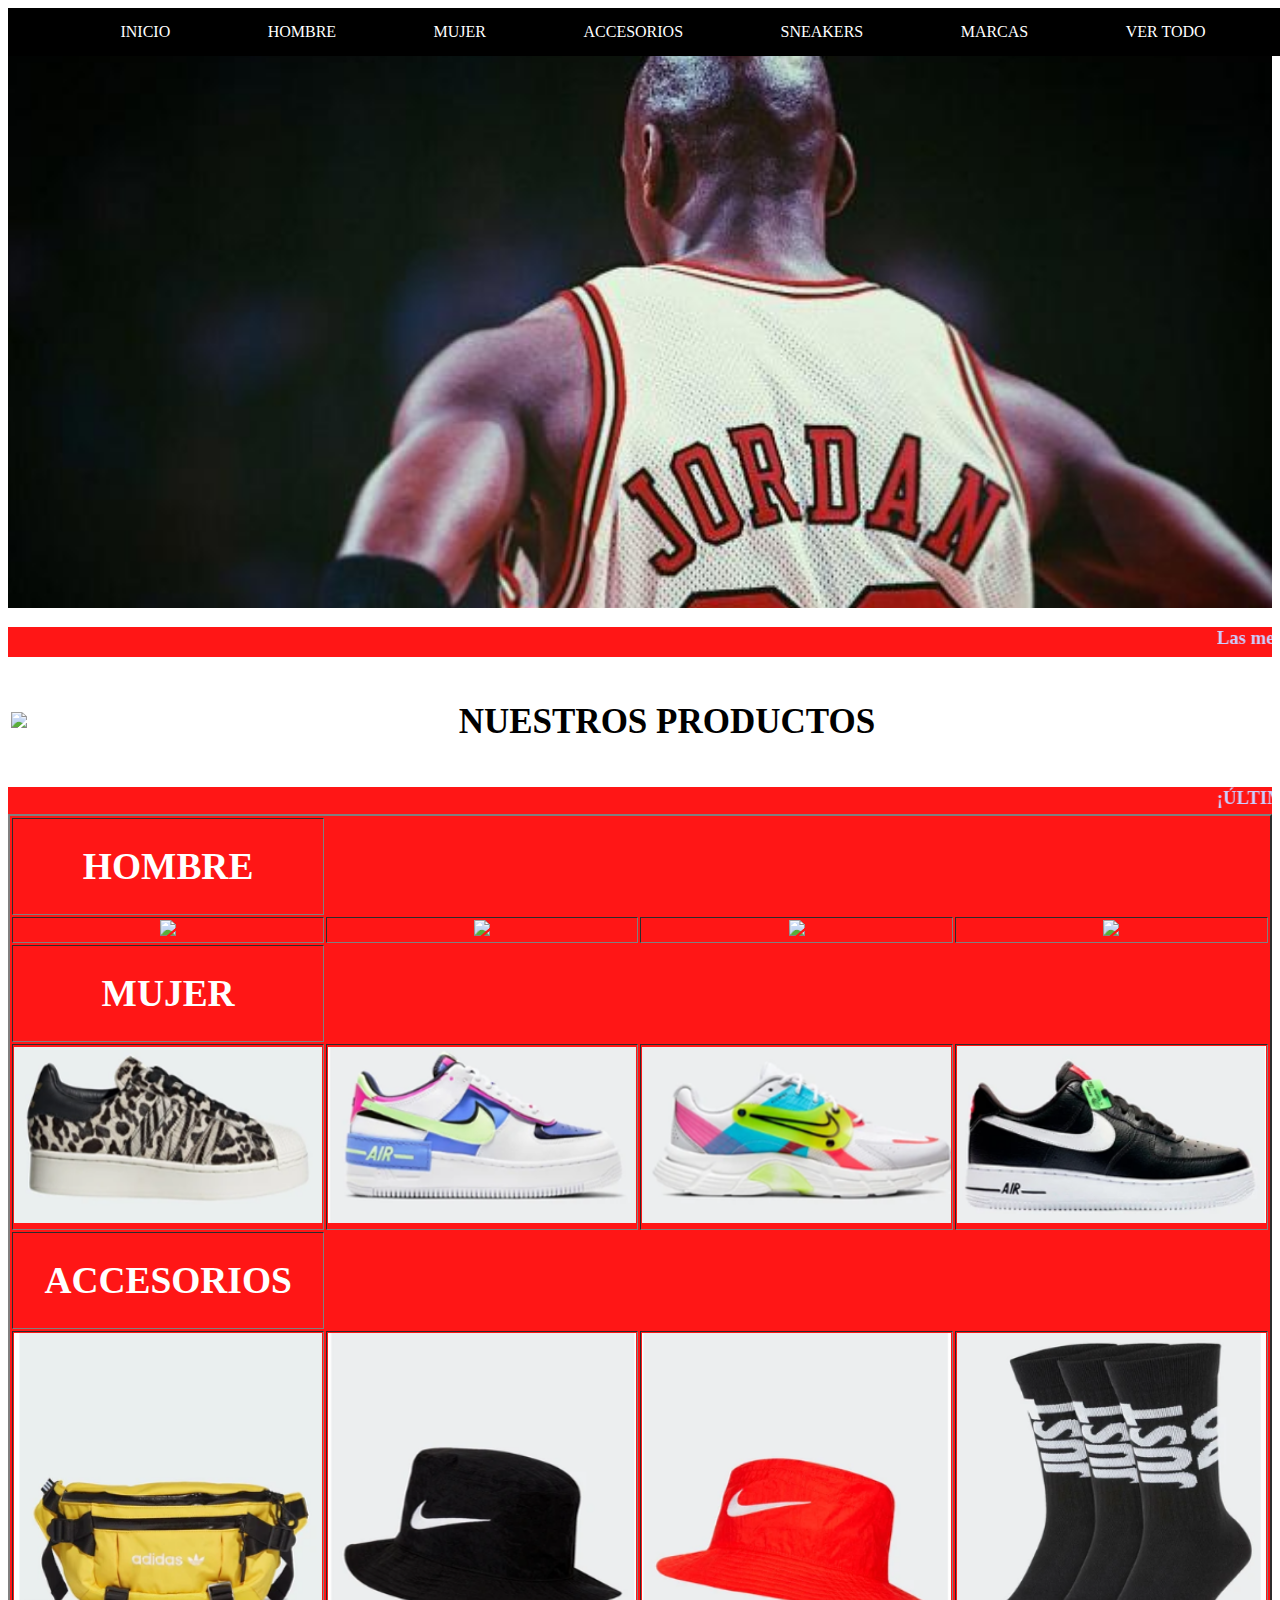
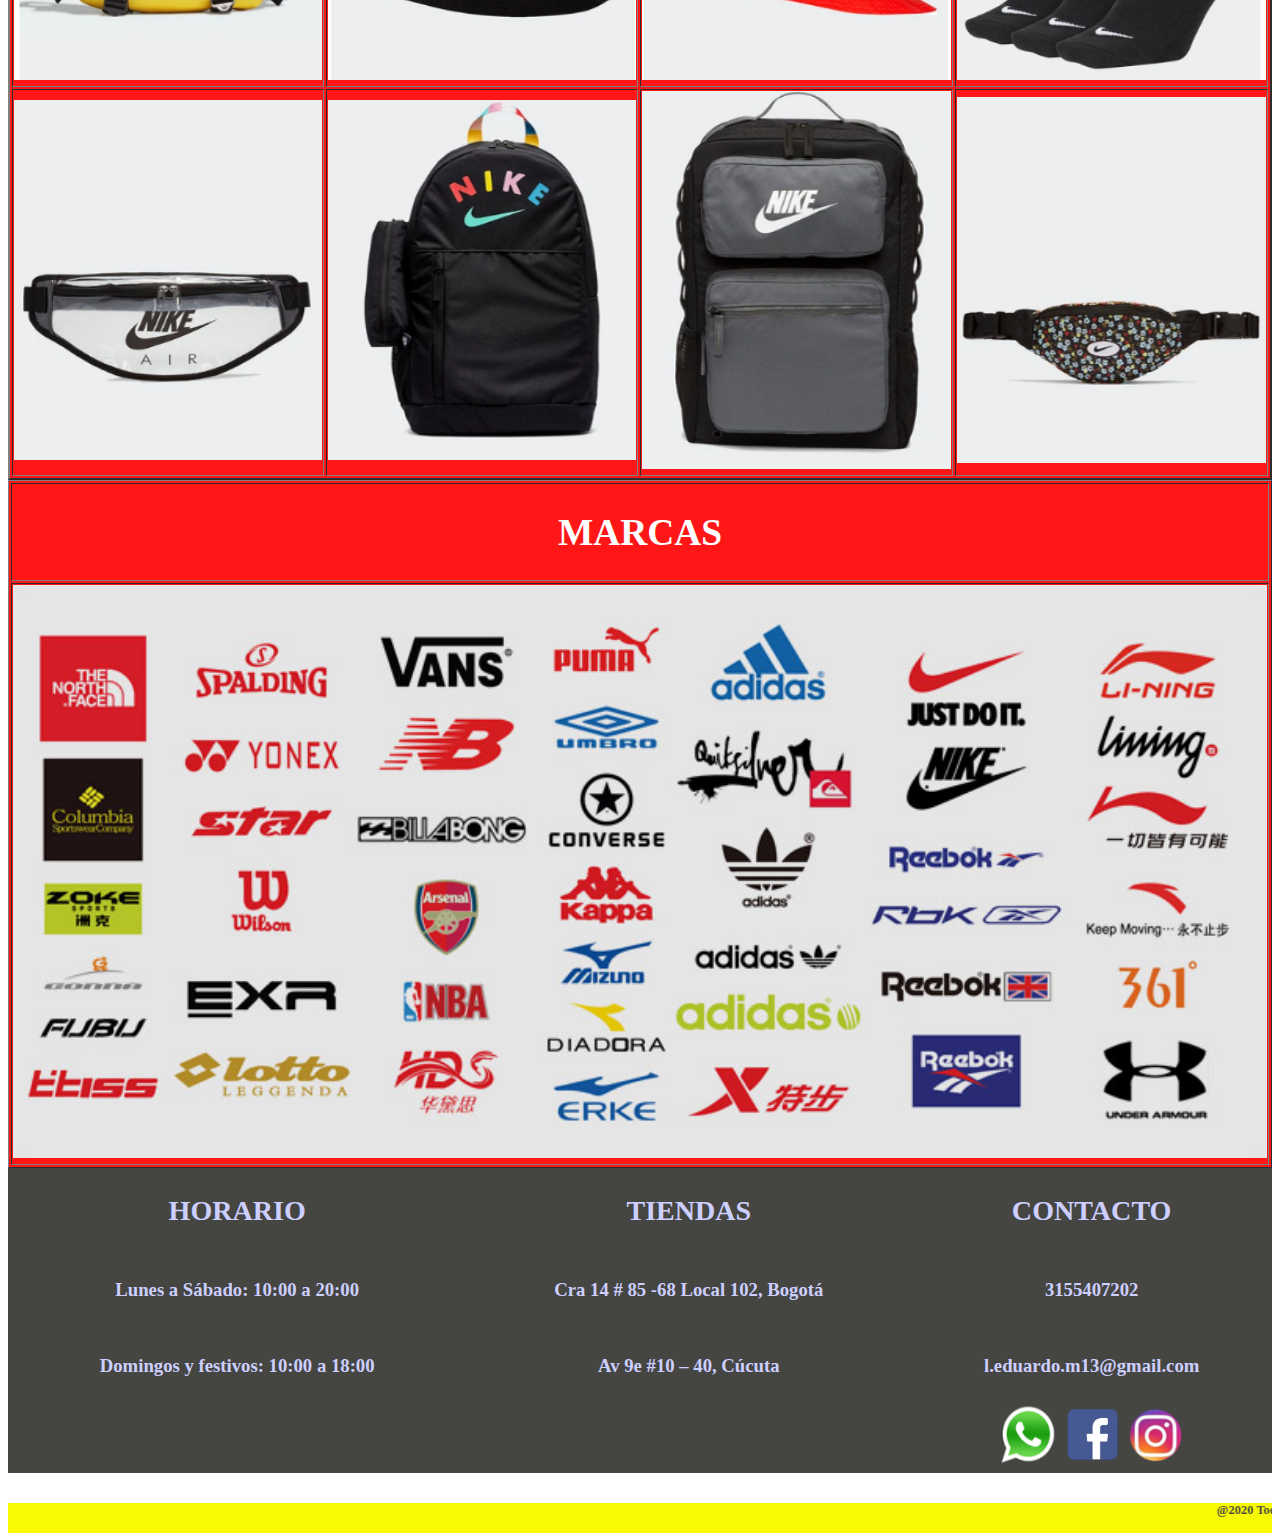
==== commit 353a311d: "Update index.html" ====
--- a/index.html
+++ b/index.html
@@ -24,7 +24,7 @@
 <table align="center" width=100%>
   <tr>
    <td>
-<img src="imagenes/logo.png" width= "250" height= "200">
+<img src="imagenes/logo.png" width=100%>
    </td>
    <td>
         <h1 class="titulares">NUESTROS PRODUCTOS</h1>
